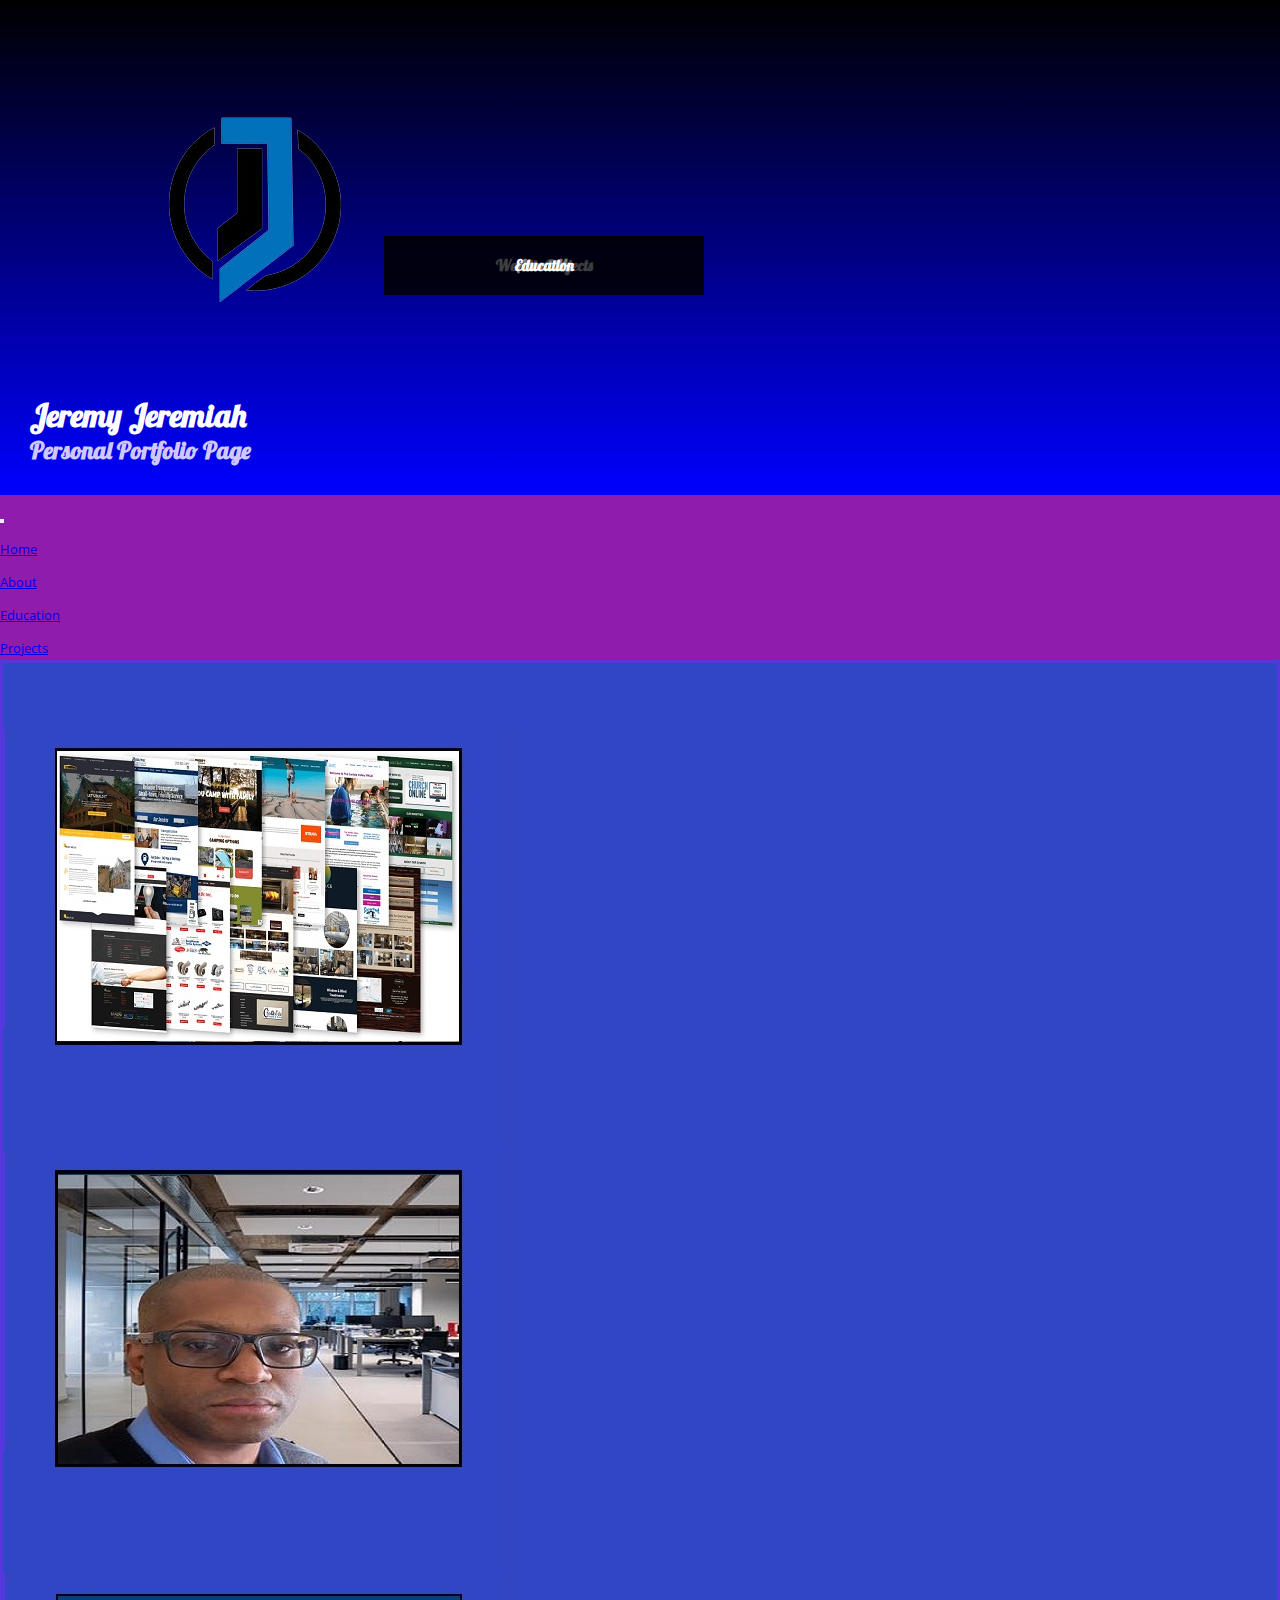
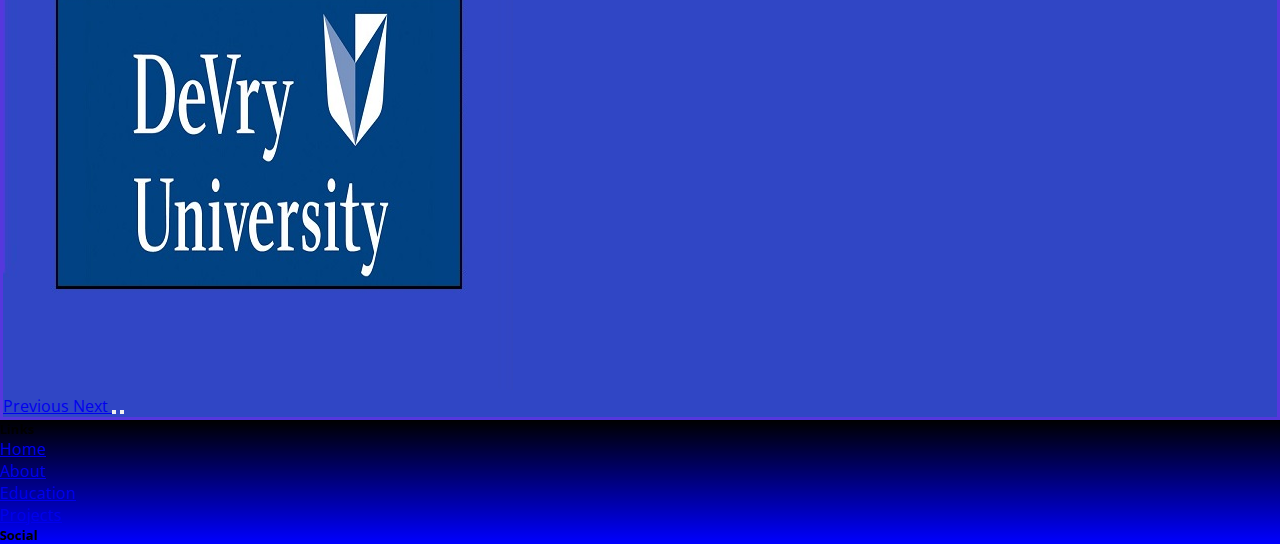
==== index.html @ d4e57781 "Updated Index files" ====
<!DOCTYPE html>
<html lang="en">

    <head>
        <!-- Required meta tags always come first -->
        <meta charset="utf-8" />
        <meta name="viewport" content="width=device-width, initial-scale=1" />
    
        <!-- Bootstrap CSS -->
        <link rel="stylesheet" href="node_modules/bootstrap/dist/css/bootstrap.min.css" />
        <!-- Additional CSS must be placed after Bootstrap CSS -->
        <link rel="stylesheet" href="node_modules/font-awesome/css/font-awesome.min.css" />
        <link rel="stylesheet" href="node_modules/bootstrap-social/bootstrap-social.css" />
        <!-- Additional CSS must be placed after Bootstrap CSS -->
        <link rel="stylesheet" href="https://fonts.googleapis.com/css?family=Lobster|Open+Sans" />
        <link rel="stylesheet" href="https://fonts.googleapis.com/css?family=Archivo+Black&display=swap" />
        <link rel="stylesheet" href="css/styles.css" />
        <title>Jeremy Jeremiah Portfolio</title>
    </head>

<body>
    
    <div class="col-6 col-sm-5 text-center">
        
        <a id="social_instagram" class="btn btn-social-icon btn-instagram" href="http://instagram.com/"><i class="fa fa-instagram"></i></a>
        <a id="social_facebook" class="btn btn-social-icon btn-facebook" href="https://www.facebook.com/profile.php?id=100079475780193"><i class="fa fa-facebook"></i></a>
        <a id="social_twitter" class="btn btn-social-icon btn-twitter" href="http://twitter.com/"><i class="fa fa-twitter"></i></a>
        <a id="social_youtube" class="btn btn-social-icon btn-google" href="http://youtube.com/"><i class="fa fa-youtube"></i></a>
        <a id="social_linkedin" class="btn btn-social-icon btn-linkedin" href="https://www.linkedin.com/in/jeremy-jeremiah-50b7b4238/"><i class="fa fa-linkedin"></i></a>
    </div>
    <header class="jumbotron jumbotron-fluid grad">
        <div class="container">
            <div class="row">
                <div class="col-4 col-sm-3 col-md-2 align-self-center">
                    <img src="img/jjlogo4.png" class="img-fluid" />
                </div>
                
                <div class="col">
                    <h1 id="main_header" class="logo-1">Jeremy Jeremiah</h1>
                    <h2 id="primary_header" class="blink_me">Personal Portfolio Page</h2>
                </div>
            </div>
        </div>
           
    </header>
    <nav class="navbar navbar-expand-sm navbar-dark bg-primary sticky-top">
        <div class="container-fluid p-0">
            <div class="row">
                <div class="col col-xs-6 col-sm-6">
                    <button class="navbar-toggler ml-auto" type="button" data-toggle="collapse" data-target="#nucampNavbar">
                        <span class="navbar-toggler-icon"></span>
                    </button>
                    <div class="collapse navbar-collapse" id="nucampNavbar">
                        <ul class="navbar-nav">
                            <li class="nav-item active"><a class="nav-link link_small" href="#"><i class="fa fa-home fa-lg"></i> Home</a></li>
                            <li class="nav-item "><a class="nav-link link_small" id="aboutme" href="#"><i class="fa fa-info fa-lg"></i> About</a></li>
                            <li class="nav-item"><a class="nav-link link_small" id="education" href="#"><i class="fa fas fa-university"></i> Education</a></li>
                            <li class="nav-item"><a class="nav-link link_small" id="projects" href="#"><i class="fa fal fa-tasks"></i> Projects</a></li>
                        </ul>
                        
                    </div>
                </div>
            </div>
        </div>
    </nav>

    <div class="container">
        <div class="row">
            <div class="col-6">
                <div id="homeCarousel" class="carousel slide" data-ride="carousel">
                    <ol class="carousel-indicators mb-5">
                        <li data-target="#homeCarousel" data-slide-to="0" class="active"></li>
                        <li data-target="#homeCarousel" data-slide-to="1"></li>
                        <li data-target="#homeCarousel" data-slide-to="2"></li>
                    </ol>
                    <div id="inner" class="carousel-inner to_front">
                        <div class="carousel-item active" id="web">
                            <img id="web_img" class="d-block w-100" src="img/breadcrumb-trail.jpg" alt="Breadcrumb Trail Campground" />
                            <div id="web_div" class="carousel-caption new_cap">
                                <h3>Website Projects</h3>
                            </div>
                    </div>
                    
                    <div class="carousel-item to_front" id="about">
                            <img id="about_img" class="d-block w-100" src="img/react-lake.jpg" alt="React Lake Campground" />
                            <div id="about_div" class="carousel-caption new_cap">
                                <h3>About Me</h3>
                                
                            </div>
                    </div>
                    
                    <div class="carousel-item to_front" id="edu">
                            <img id="edu_img" class="d-block w-100" src="img/chrome-river.jpg" alt="Chrome River Campground" />
                            <div id="edu_div" class="carousel-caption new_cap">
                                <h3>Education</h3>
                                
                            </div>
                    </div>
                    
                    
                </div>
                        <a class="carousel-control-prev" href="#homeCarousel" role="button" data-slide="prev">
                            <span class="carousel-control-prev-icon"></span>
                            <span class="sr-only">Previous</span>
                        </a>
                        <a class="carousel-control-next" href="#homeCarousel" role="button" data-slide="next">
                            <span class="carousel-control-next-icon"></span>
                            <span class="sr-only">Next</span>
                        </a>
                        <button class="btn btn-sm" id="c">
                            <i class="fa "></i>
                        </button>

                        <button class="btn btn-danger btn-sm offset-8" id="carouselButton">
                            <i class="fa fa-pause"></i>
                        </button>  
                </div>
            </div>
            <div id="about_section" class="col col-sm-6 section2 fade-in">
                <div class="col fadein_class">
                    <div class="media">
                        <img id="about_skills" class="d-flex mr-3 img-thumbnail" src="img/new.jpg" alt="Bootstrap Outfitters" />
                        <div class="media-body align-self-center">
                            <h3 id="about_jj" class="text-white logo-2">About Jeremy Jeremiah</h3>
                            <p class="d-none d-sm-block text-white small">Hover image to see skills</p>
                        </div>
                    </div>
                </div>
            </div>
            <div id="edu_section" class="col col-sm-6 section mb-5 p-0 fadein_class">
                <h1 class="mb-9 text-white logo-2">Jeremy's Education</h1>
                    <div class="col-sm-6">
                        
                        <div class="table-responsive">
                            <table class="table table-striped">
                                <thead>
                                    <tr class="bg-primary text-light">
                                        <th></th>
                                        <th>Courses</th>
                                    </tr>
                                </thead>
                                <tbody class="table-primary">
                                    <tr>
                                        <th id="head_clink" class="">Nucamp Coding Bootcamp</th>
                                        <td><a id="course_link">Hover over me</a></td>
                                        
                                    </tr>
                                    <tr>
                                        <th id="head_clink2" class="">DeVry University</th>
                                        <td><a id="course_link2">Hover over me</a></td>
                                        
                                    </tr>
                                    <tr>
                                        <th id="head_clink3" class="">Cisco Networking Academy</th>
                                        <td><a id="course_link3">Hover over me</a></td>
                                        
                                    </tr>
                                </tbody>
                            </table>
                        </div>                
                    </div>
            </div>
            <div id="pro_section" class="col col-sm-6 section fade-in fadein_class">
                <h1 class="text-white logo-2 blink_me">Jeremy's Projects</h1>
                <div class="col">
                    
                    <div id="accordion">
                        <div class="card">
                            <div role="tab" class="card-header grad text-white">
                                <h4>
                                    <a id="accordion1" class="text-white small" data-toggle="collapse" data-target="#bootstrap">
                                        Who Wants to be a Millionaire <small>Python Game(Hover)</small>
                                    </a>
                                </h4>
                                <div class="collapse show" id="bootstrap" data-parent="#accordion">
                                    <div class="card-body">
                                        <p class="d-none d-sm-block text-white small"><a href="under_construction.html">https://github.com/jj252/millyxxx</a></p>
                                    </div>
                                </div>
                            </div>
                        </div>
                        <div class="card">
                            <div role="tab" class="card-header grad text-white">
                                <h4>
                                    <a id="accordion2" class="collapsed text-white small" data-toggle="collapse" data-target="#git">
                                        Find The Imposter <small>html/javascript/css game(Hover)</small>
                                    </a>
                                </h4>
                                <div class="collapse" id="git" data-parent="#accordion">
                                    <div class="card-body">
                                        <p class="d-none d-sm-block small"><a href="under_construction.html2">https://github.com/jj252/htmlcssjavascriptxxx</a></p>
                                   </div>
                                </div>
                            </div>
                        </div>
                        <div class="card">
                            <div role="tab" class="card-header grad text-white">
                                <h4>
                                    <a id="accordion3" class="collapsed text-white small" data-toggle="collapse" data-target="#mongo">
                                        Franchise <small>Backend Developement Project(Hover)</small>
                                    </a>
                                </h4>
                                <div class="collapse text-white" id="mongo" data-parent="#accordion">
                                    <div class="card-body">
                                        <p class="d-none d-sm-block small"><a href="under_construction2.html">https://github.com/jj252/franchisexxx</a></p>
                                    </div>
                                </div>
                            </div>
                        </div>
                        
            </div>
        </div>
    </div>
    <div class="container container-fluid grad">
         <div class="row">
             <div class="col-4 col-sm-2 offset-1">
                 <h5 class="text-white">Links</h5>
                 <ul class="list-unstyled text-white">
                     <li><a href="#">Home</a></li>
                     <li id="aboutme2"><a href="#">About</a></li>
                     <li id="education2"><a href="#">Education</a></li>
                     <li id="projects2"><a href="#">Projects</a></li>
                 </ul>
             </div>
             <div class="col-6 col-sm-5 text-center">
                 <h5 class="text-white">Social</h5>
                 <a id="social_instagram2" class="btn btn-social-icon btn-instagram" href="http://instagram.com/"><i class="fa fa-instagram"></i></a>
                 <a id="social_facebook2" class="btn btn-social-icon btn-facebook" href="https://www.facebook.com/profile.php?id=100079475780193"><i class="fa fa-facebook"></i></a>
                 <a id="social_twitter2" class="btn btn-social-icon btn-twitter" href="http://twitter.com/"><i class="fa fa-twitter"></i></a>
                 <a id="social_youtube2" class="btn btn-social-icon btn-google" href="http://youtube.com/"><i class="fa fa-youtube"></i></a>
                 <a id="social_linkedin2" class="btn btn-social-icon btn-linkedin" href="https://www.linkedin.com/in/jeremy-jeremiah-50b7b4238/"><i class="fa fa-linkedin"></i></a>
                </div>
             
        </div>
     </div>
    
</body>

    <script src="node_modules/jquery/dist/jquery.slim.min.js"></script>
    <script src="node_modules/popper.js/dist/umd/popper.min.js"></script>
    <script src="node_modules/bootstrap/dist/js/bootstrap.min.js"></script>
    <script src="js/scripts.js"></script>
    

</body>

</html>
---- css/styles.css ----
body {
    font-family: "Inter", sans-serif;
}

.navbar {
    background-color: #542451;
    font-size: 1.5rem;
}

.jumbotron {
    padding: 30px;
    background: #a83ea2;
    color: white;
    margin: 0;
}

.main-container {
    padding: 30px;
}

p {
    font-size: 1.5rem;
}

.modal-header {
    background-color: #0096dc;
    color: white;
}

footer {
    background: #3d418b;
    color: white;
    padding: 15px;
}

body {
    font-family: "Open Sans", sans-serif;
    margin:none;
    padding:none;
    background-color: #3046C5;
}

h1, h2, h3 {
    font-family: "Lobster", cursive;
}

h2 {
    color: #3046C5;
}

header h2 {
    color: #CEC8FF;
}

footer {
    background-image: linear-gradient(#CEC8FF, white);
    padding: 20px 0;
}

.site-footer{
    background-image: linear-gradient(#CEC8FF, white);
    padding: 20px 0;
}

.jumbotron {
    margin: 0;
    padding: 30px;
    background-image: linear-gradient(to right, #5637DD, #3046C5, #60106B);
    color: white;
}

.row-content {
    padding: 50px 0;
    border-bottom: 1px ridge;
    min-height: 200px;
}

.navbar {
    background-color: #901CAD;
}

.tab-content {
    border: 1px solid #DDD;
    border-top: none;
    padding: 10px;
}
.carousel-caption {
    background-color: rgba(0, 0, 0, 0.5);
}

.carousel {
    border: solid #5637DD;
}

.container2 {
  width: 100%;
  height: 10px;
  
  padding: none;
  border: none;
  margin: none;
}

.new_cap {
    margin-bottom: 50%;
    font-size: small;
  }

.carousel-caption {
    position: absolute;
    right: 30%;
    bottom: -35px;
    left: 30%;
    z-index: 50;
    padding-top: 20px;
    padding-bottom: 20px;
    color: #fff;
    text-align: center;
    width: 25%;
}
.img-fluid{
    background: transparent; 
}

.row2{
    z-index: 3;
}

.grad {
    background-image: linear-gradient(black, blue);
    border: none;
    padding: none;
    margin: none;
  }

.section{
    display: none;
    
}

.section2{
    display: none;
    margin-top: 50px;
}

.to_back{
    z-index: 0;

}
.to_front{
    z-index: 3;

}

.back_img{
    background-image: url("img/back_img.jpg");
}

.thumb_border {
    background-color: #cbe977;
    border: 3px solid #cbe977;
  }

  .blink_me {
    animation: blinker 1s linear infinite;
  }
  
  @keyframes blinker {
    50% {
      opacity: 0;
    }
  }

  .jj_typ {
    font-size: 30px;
    white-space: nowrap;
    overflow: hidden;
    animation: typewriter 2s steps(13) infinite alternate,
      blink 800ms steps(13) infinite normal;
    border-right: 5px solid black;
  }

  @keyframes typewriter {
    from {
      width: 0%;
    }
    to {
      width: 50%;
    }
  }
  @keyframes blink {
    from {
      border-color: black;
    }
    to {
      border-color: transparent;
    }
  }

  .link_small{
      font-size: small;
  }


  @keyframes animation{
    0% { opacity: 0; }
  
    100% {opacity: 1;}
  }
  
  .fadein_class {
    animation-name: animation;
    animation-duration: 1.1s;
    animation-iteration-count: 1;
    animation-timing-function: ease-in;
  }

  .color_change {
    animation-name: change_me;
    animation-duration: 4s;
  }
  
  @keyframes change_me {
    from {color: white;}
    to {color: yellow;}
  }

  :root {
    --shadow-color: #FF9E9E;
    --shadow-color-light: white;
  }
  
  * {
    padding: 0;
    margin: 0;
    box-sizing: border-box;
  }
  
  .logo-1 {
    color: white;
    animation: neon 3s infinite;
    
  }

  .logo-2 {
    color: white;
    animation: neon 1s infinite;
  }
  
  @keyframes neon {
    0% {
      text-shadow: -1px -1px 1px var(--shadow-color-light), -1px 1px 1px var(--shadow-color-light), 1px -1px 1px var(--shadow-color-light), 1px 1px 1px var(--shadow-color-light),
      0 0 3px var(--shadow-color-light), 0 0 10px var(--shadow-color-light), 0 0 20px var(--shadow-color-light),
      0 0 30px var(--shadow-color), 0 0 40px var(--shadow-color), 0 0 50px var(--shadow-color), 0 0 70px var(--shadow-color), 0 0 100px var(--shadow-color), 0 0 200px var(--shadow-color);
    }
    50% {
      text-shadow: -1px -1px 1px var(--shadow-color-light), -1px 1px 1px var(--shadow-color-light), 1px -1px 1px var(--shadow-color-light), 1px 1px 1px var(--shadow-color-light),
      0 0 5px var(--shadow-color-light), 0 0 15px var(--shadow-color-light), 0 0 25px var(--shadow-color-light),
      0 0 40px var(--shadow-color), 0 0 50px var(--shadow-color), 0 0 60px var(--shadow-color), 0 0 80px var(--shadow-color), 0 0 110px var(--shadow-color), 0 0 210px var(--shadow-color);
    }
    100% {
      text-shadow: -1px -1px 1px var(--shadow-color-light), -1px 1px 1px var(--shadow-color-light), 1px -1px 1px var(--shadow-color-light), 1px 1px 1px var(--shadow-color-light),
      0 0 3px var(--shadow-color-light), 0 0 10px var(--shadow-color-light), 0 0 20px var(--shadow-color-light),
      0 0 30px var(--shadow-color), 0 0 40px var(--shadow-color), 0 0 50px var(--shadow-color), 0 0 70px var(--shadow-color), 0 0 100px var(--shadow-color), 0 0 200px var(--shadow-color);
    }
    from {color: white;}
    to {color: yellow;}
  }

  .under_c{
      background-image: 'under.jpg';
  }

  .scroll-box {
    background: #f4f4f4;
    border: 2px solid rgba(0, 0, 0, 0.1);
    height: 400px; /* maximum height of the box, feel free to change this! */
    padding: 15px;
    overflow-y: scroll;
}
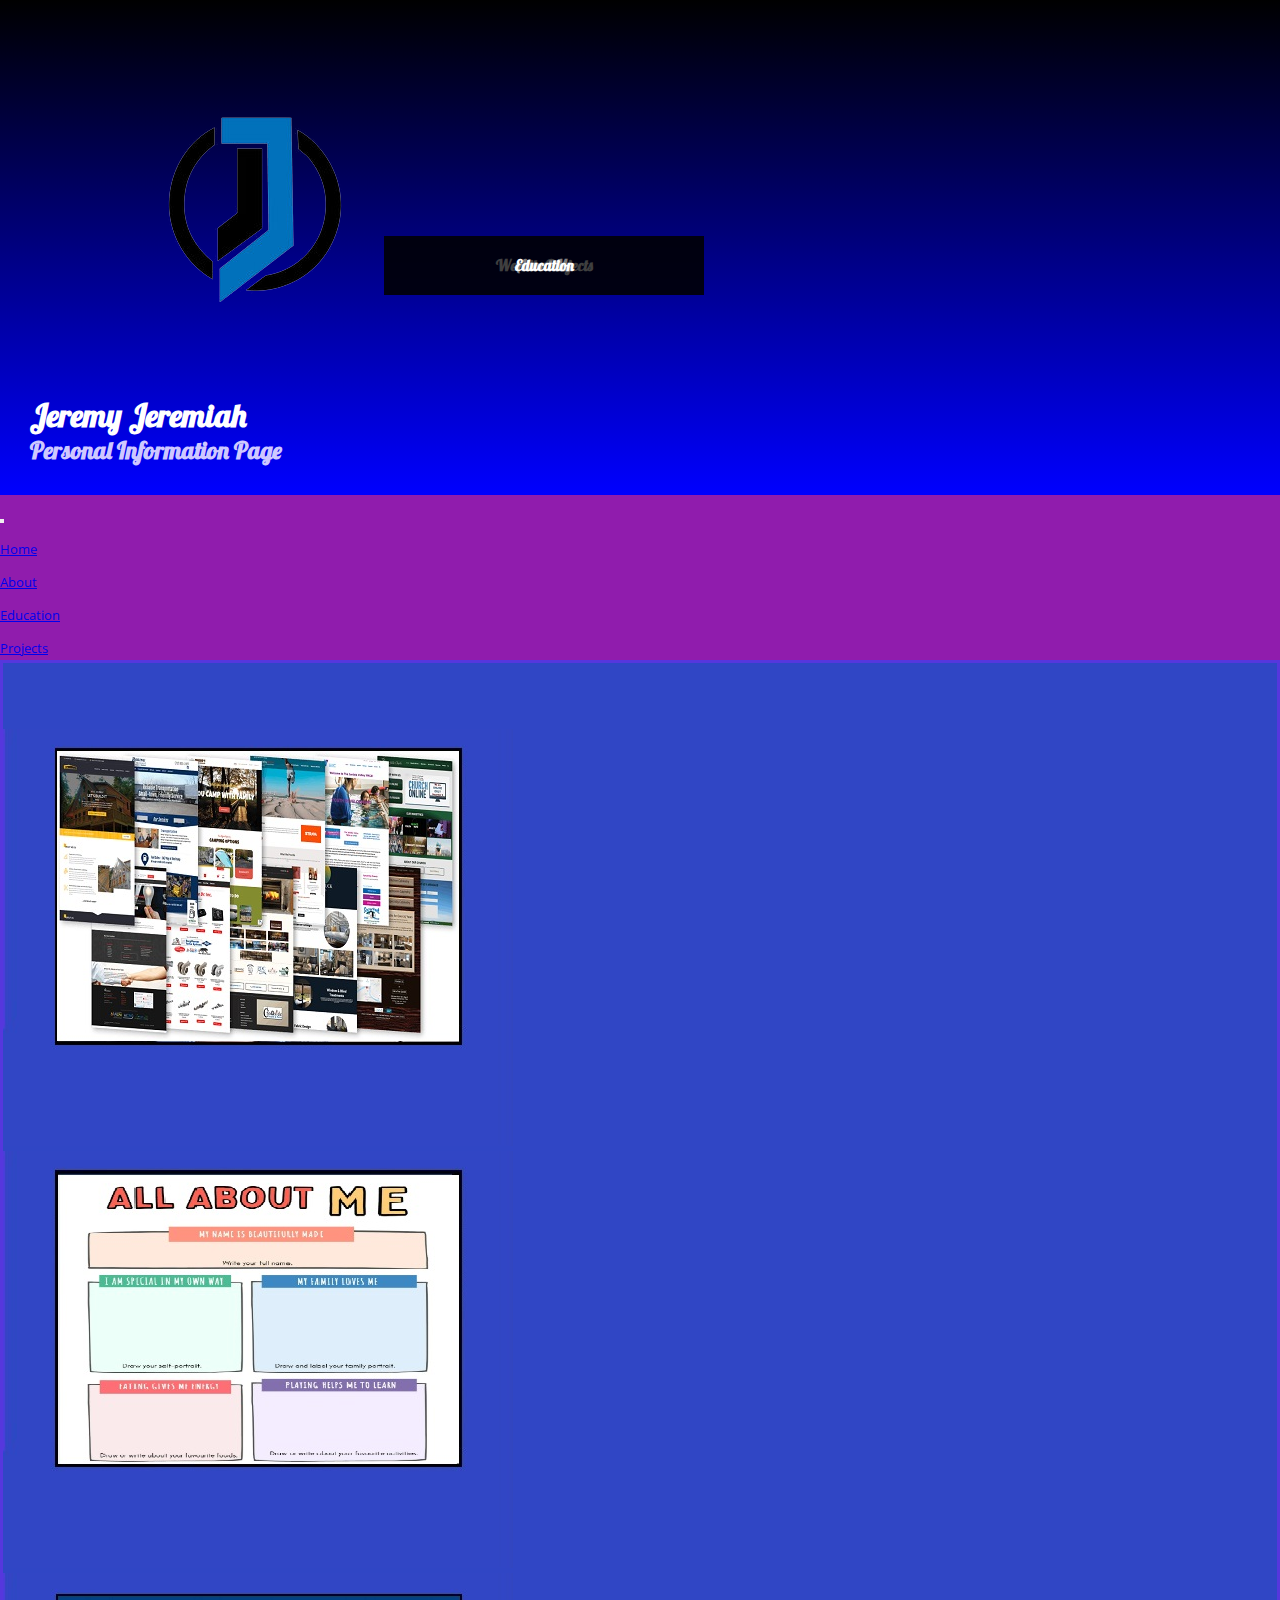
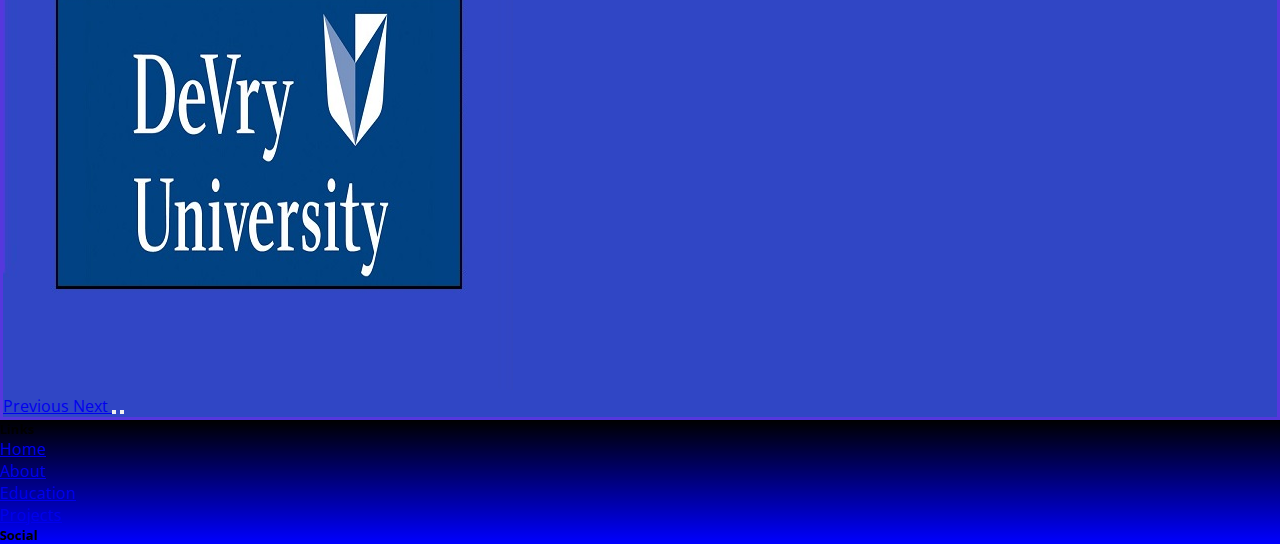
==== commit 8b27a216: "Updated Images" ====
--- a/index.html
+++ b/index.html
@@ -15,7 +15,7 @@
         <link rel="stylesheet" href="https://fonts.googleapis.com/css?family=Lobster|Open+Sans" />
         <link rel="stylesheet" href="https://fonts.googleapis.com/css?family=Archivo+Black&display=swap" />
         <link rel="stylesheet" href="css/styles.css" />
-        <title>Jeremy Jeremiah Portfolio</title>
+        <title>Jeremy Jeremiah Information</title>
     </head>
 
 <body>
@@ -37,7 +37,7 @@
                 
                 <div class="col">
                     <h1 id="main_header" class="logo-1">Jeremy Jeremiah</h1>
-                    <h2 id="primary_header" class="blink_me">Personal Portfolio Page</h2>
+                    <h2 id="primary_header" class="blink_me">Personal Information Page</h2>
                 </div>
             </div>
         </div>
